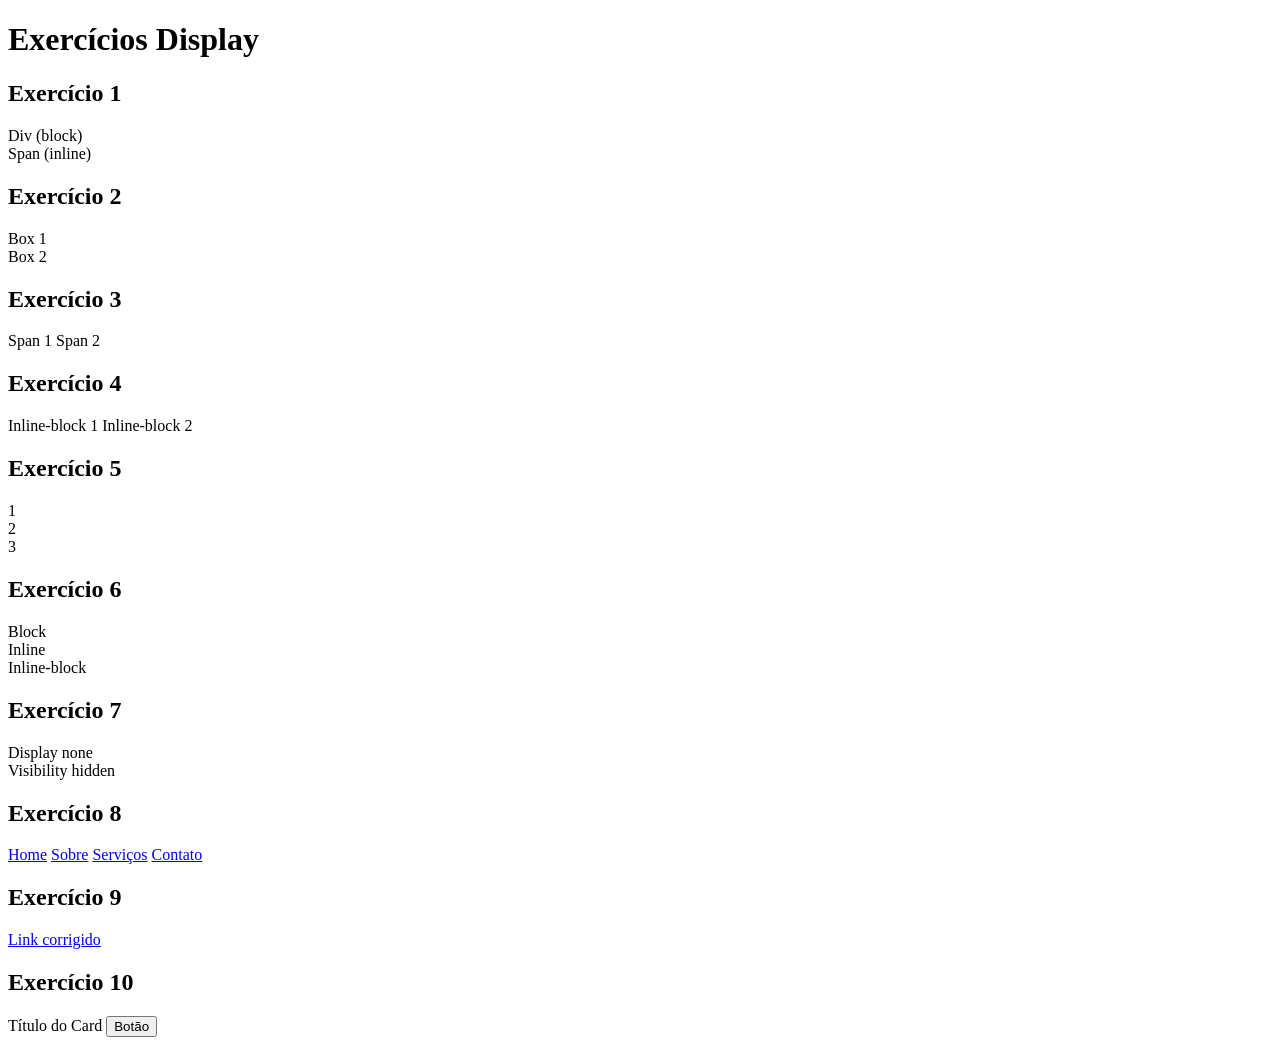
==== 08-04/index.html @ a1488d60 "Add files via upload" ====
<!DOCTYPE html>
<html lang="pt-BR">
<head>
  <meta charset="UTF-8">
  <title>Exercícios Display</title>
  <link rel="stylesheet" href="style.css">
</head>
<body>

  <h1>Exercícios Display</h1>

  <!-- Exercício 1 -->
  <h2>Exercício 1</h2>
  <div class="ex1-div">Div (block)</div>
  <span class="ex1-span">Span (inline)</span>

  <!-- Exercício 2 -->
  <h2>Exercício 2</h2>
  <div class="ex2">Box 1</div>
  <div class="ex2">Box 2</div>

  <!-- Exercício 3 -->
  <h2>Exercício 3</h2>
  <span class="ex3">Span 1</span>
  <span class="ex3">Span 2</span>

  <!-- Exercício 4 -->
  <h2>Exercício 4</h2>
  <span class="ex4">Inline-block 1</span>
  <span class="ex4">Inline-block 2</span>

  <!-- Exercício 5 -->
  <h2>Exercício 5</h2>
  <div class="ex5">1</div>
  <div class="ex5">2</div>
  <div class="ex5">3</div>

  <!-- Exercício 6 -->
  <h2>Exercício 6</h2>
  <div class="block">Block</div>
  <span class="inline">Inline</span>
  <div class="inline-block">Inline-block</div>

  <!-- Exercício 7 -->
  <h2>Exercício 7</h2>
  <div class="none">Display none</div>
  <div class="hidden">Visibility hidden</div>

  <!-- Exercício 8 -->
  <h2>Exercício 8</h2>
  <nav class="menu">
    <a href="#">Home</a>
    <a href="#">Sobre</a>
    <a href="#">Serviços</a>
    <a href="#">Contato</a>
  </nav>

  <!-- Exercício 9 -->
  <h2>Exercício 9</h2>
  <a href="#" class="ex9">Link corrigido</a>

  <!-- Exercício 10 -->
  <h2>Exercício 10</h2>
  <div class="card">
    <span>Título do Card</span>
    <button>Botão</button>
  </div>

</body>
</html>
<!--

Exercício 1:
A <div> ocupa a linha inteira (block).
O <span> fica na mesma linha (inline).

Exercício 2:
Ficam uma abaixo da outra.
Porque <div> é display: block e ocupa 100% da linha.

Exercício 3:
Não, o width não funciona.
Porque elementos inline não respeitam width e height.

Exercício 4:
Sim, o width funciona.
Sim, o comportamento mudou: agora ele aceita width/height e ainda fica na mesma linha (inline-block).

Exercício 5:
Usando inline-block, elas ficam lado a lado.
Porque inline-block permite alinhar horizontalmente mantendo dimensões.

Exercício 6:
Block e inline-block respeitam width e height.
Inline ignora width e height.

Exercício 7:
display: none remove o elemento completamente (some e não ocupa espaço).
visibility: hidden deixa invisível, mas ainda ocupa espaço.

Exercício 9:
Não funciona porque <a> é inline.
Correção: usar display: inline-block ou block.

Exercício 10:
Usei display: inline-block no botão.
Porque ele permite definir largura e ainda ficar ao lado do texto.
-->
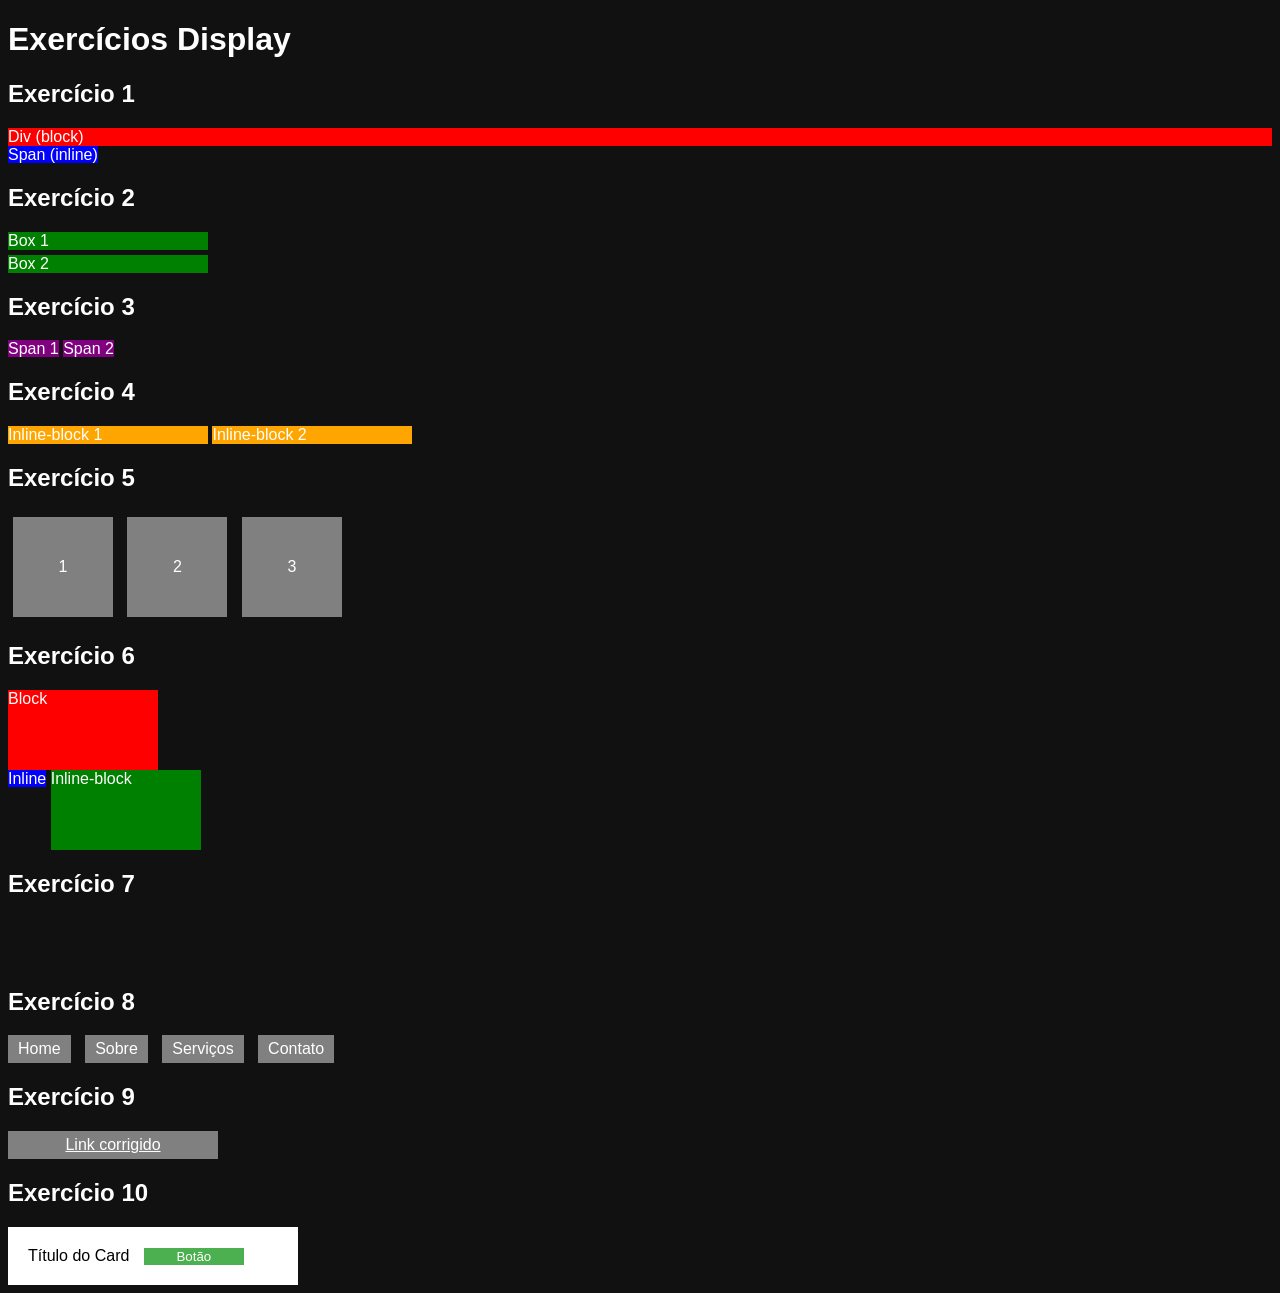
==== commit 67977431: "Update index.html" ====
--- a/08-04/index.html
+++ b/08-04/index.html
@@ -3,7 +3,7 @@
 <head>
   <meta charset="UTF-8">
   <title>Exercícios Display</title>
-  <link rel="stylesheet" href="style.css">
+  <link rel="stylesheet" href="./assets/style/index.css">
 </head>
 <body>
 
@@ -105,4 +105,4 @@
 Exercício 10:
 Usei display: inline-block no botão.
 Porque ele permite definir largura e ainda ficar ao lado do texto.
--->+-->
--- a/08-04/assets/style/index.css
+++ b/08-04/assets/style/index.css
@@ -0,0 +1,120 @@
+body {
+  font-family: Arial;
+  background: #111;
+  color: white;
+}
+
+/* Exercício 1 */
+.ex1-div {
+  background: red;
+}
+
+.ex1-span {
+  background: blue;
+}
+
+/* Exercício 2 */
+.ex2 {
+  width: 200px;
+  background: green;
+  margin: 5px 0;
+}
+
+/* Exercício 3 */
+.ex3 {
+  width: 200px;
+  background: purple;
+}
+
+/* Exercício 4 */
+.ex4 {
+  display: inline-block;
+  width: 200px;
+  background: orange;
+}
+
+/* Exercício 5 */
+.ex5 {
+  display: inline-block;
+  width: 100px;
+  height: 100px;
+  background: gray;
+  margin: 5px;
+  text-align: center;
+  line-height: 100px;
+}
+
+/* Exercício 6 */
+.block {
+  display: block;
+  width: 150px;
+  height: 80px;
+  background: red;
+}
+
+.inline {
+  display: inline;
+  width: 150px;
+  height: 80px;
+  background: blue;
+}
+
+.inline-block {
+  display: inline-block;
+  width: 150px;
+  height: 80px;
+  background: green;
+}
+
+/* Exercício 7 */
+.none {
+  display: none;
+  background: red;
+}
+
+.hidden {
+  visibility: hidden;
+  background: yellow;
+  height: 50px;
+}
+
+/* Exercício 8 */
+.menu a {
+  display: inline-block;
+  margin-right: 10px;
+  background: gray;
+  padding: 5px 10px;
+  color: white;
+  text-decoration: none;
+}
+
+/* Exercício 9 */
+.ex9 {
+  display: inline-block;
+  width: 200px;
+  background: gray;
+  color: white;
+  text-align: center;
+  padding: 5px;
+}
+
+/* Exercício 10 */
+.card {
+  width: 250px;
+  padding: 20px;
+  background: white;
+  color: black;
+}
+
+.card span {
+  display: inline-block;
+}
+
+.card button {
+  display: inline-block;
+  width: 100px;
+  margin-left: 10px;
+  background: #4CAF50;
+  color: white;
+  border: none;
+}
